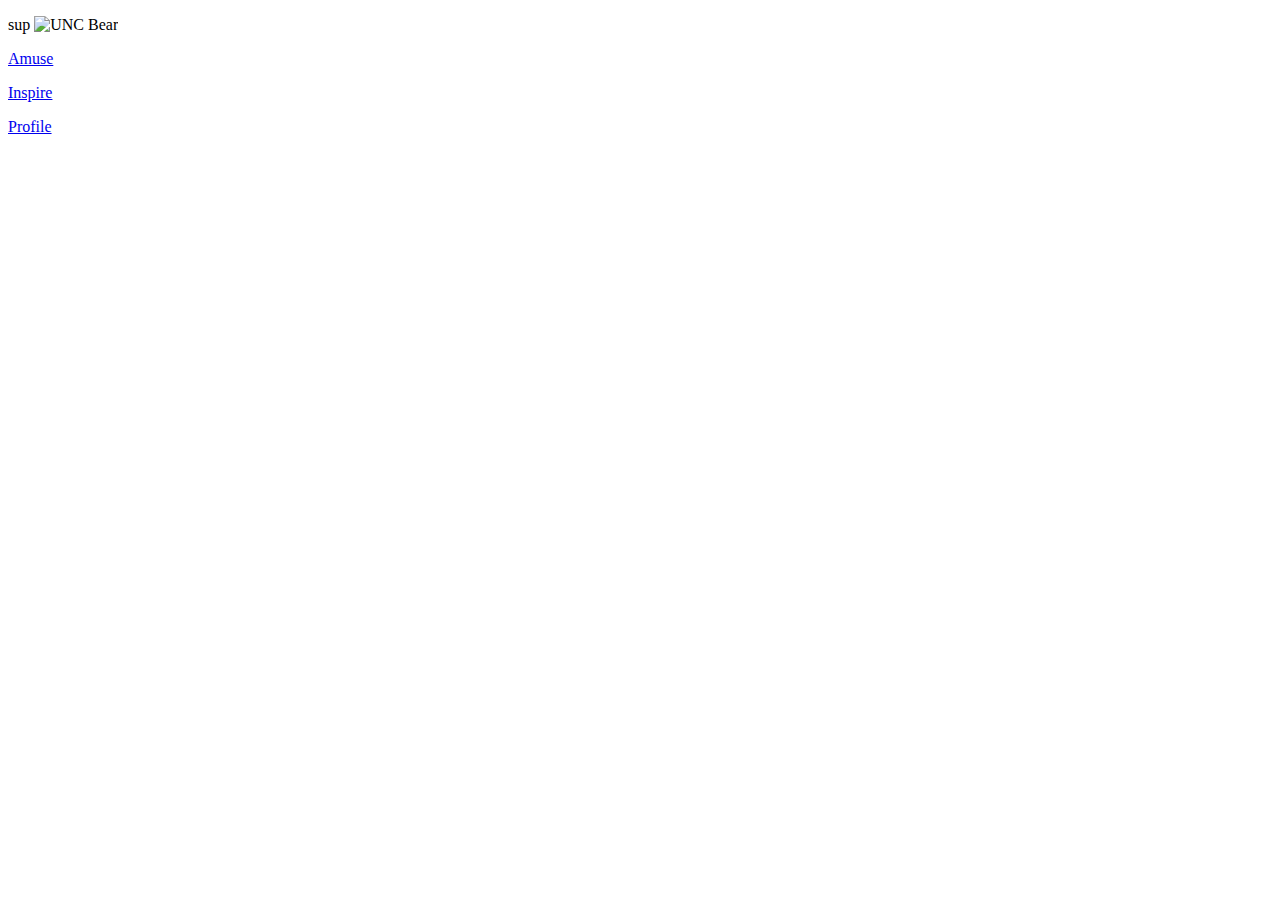
==== HTML/index.html @ 092bbbf2 "Merge branch 'main' of https://github.com/dudl0441/dudl0441.github.io" ====
<!DOCTYPE html>
<html lang="en">
<head>
  <title>Project page 1</title>
</head>
<p>
sup
<img src="02_unc_bearmark_c.png" alt="UNC Bear">
</p>
<p>
<a href=https://dudl0441.github.io/amuse.html>Amuse</a>
</p>
<p>
<a href=https://dudl0441.github.io/inspire.html>Inspire</a>
</p>
<p>
<a href=https://dudl0441.github.io/profile.html>Profile</a>
</p>
</html>
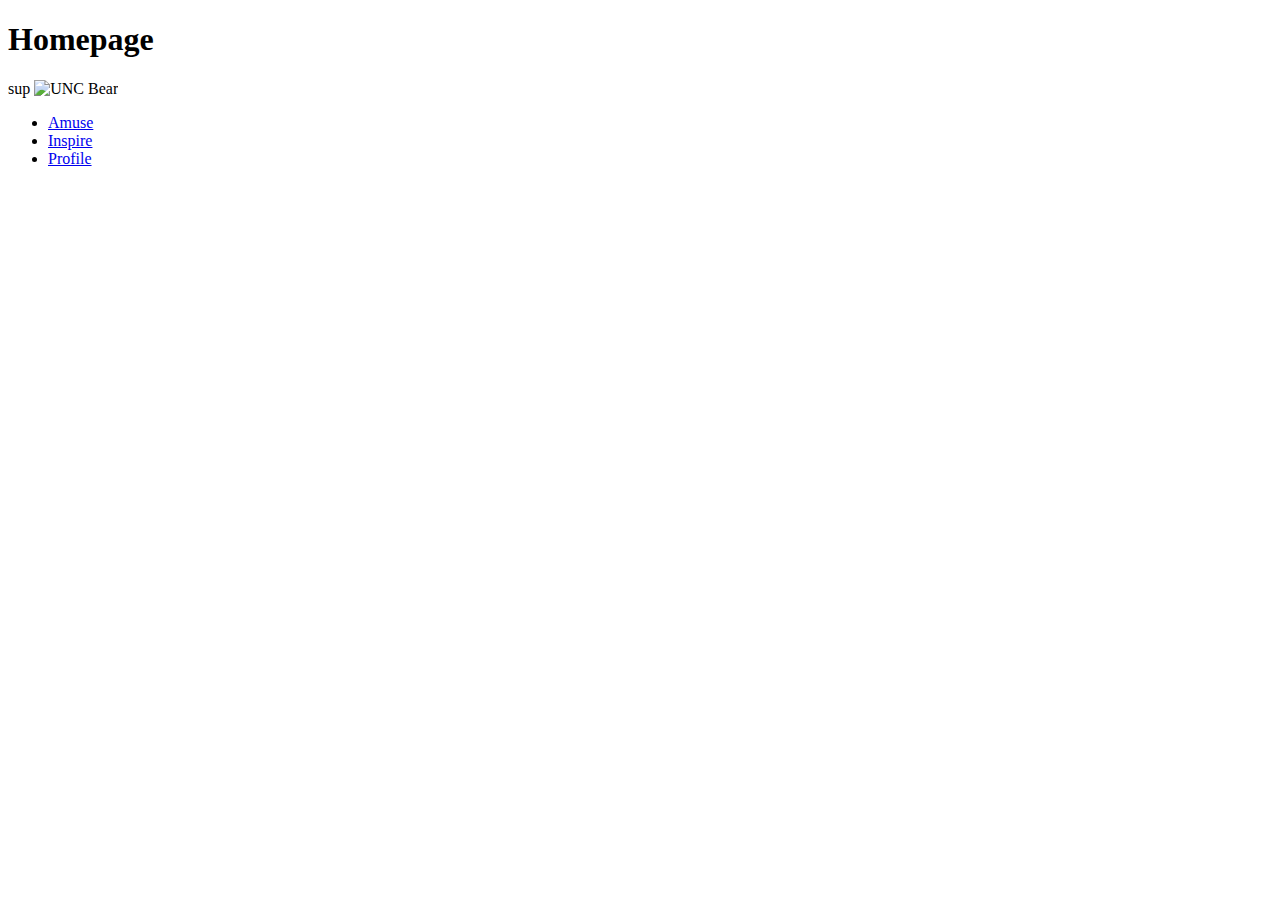
==== commit 87e55e39: "HTML" ====
--- a/HTML/index.html
+++ b/HTML/index.html
@@ -3,17 +3,17 @@
 <head>
   <title>Project page 1</title>
 </head>
+  <h1>Homepage</h1>
 <p>
 sup
 <img src="02_unc_bearmark_c.png" alt="UNC Bear">
 </p>
-<p>
-<a href=https://dudl0441.github.io/amuse.html>Amuse</a>
-</p>
-<p>
-<a href=https://dudl0441.github.io/inspire.html>Inspire</a>
-</p>
-<p>
-<a href=https://dudl0441.github.io/profile.html>Profile</a>
-</p>
+  
+<ul>
+  <li><a href=https://dudl0441.github.io/amuse.html>Amuse</a></li>
+
+  <li><a href=https://dudl0441.github.io/inspire.html>Inspire</a></li>
+
+  <li><a href=https://dudl0441.github.io/profile.html>Profile</a></li>
+</ul>
 </html>
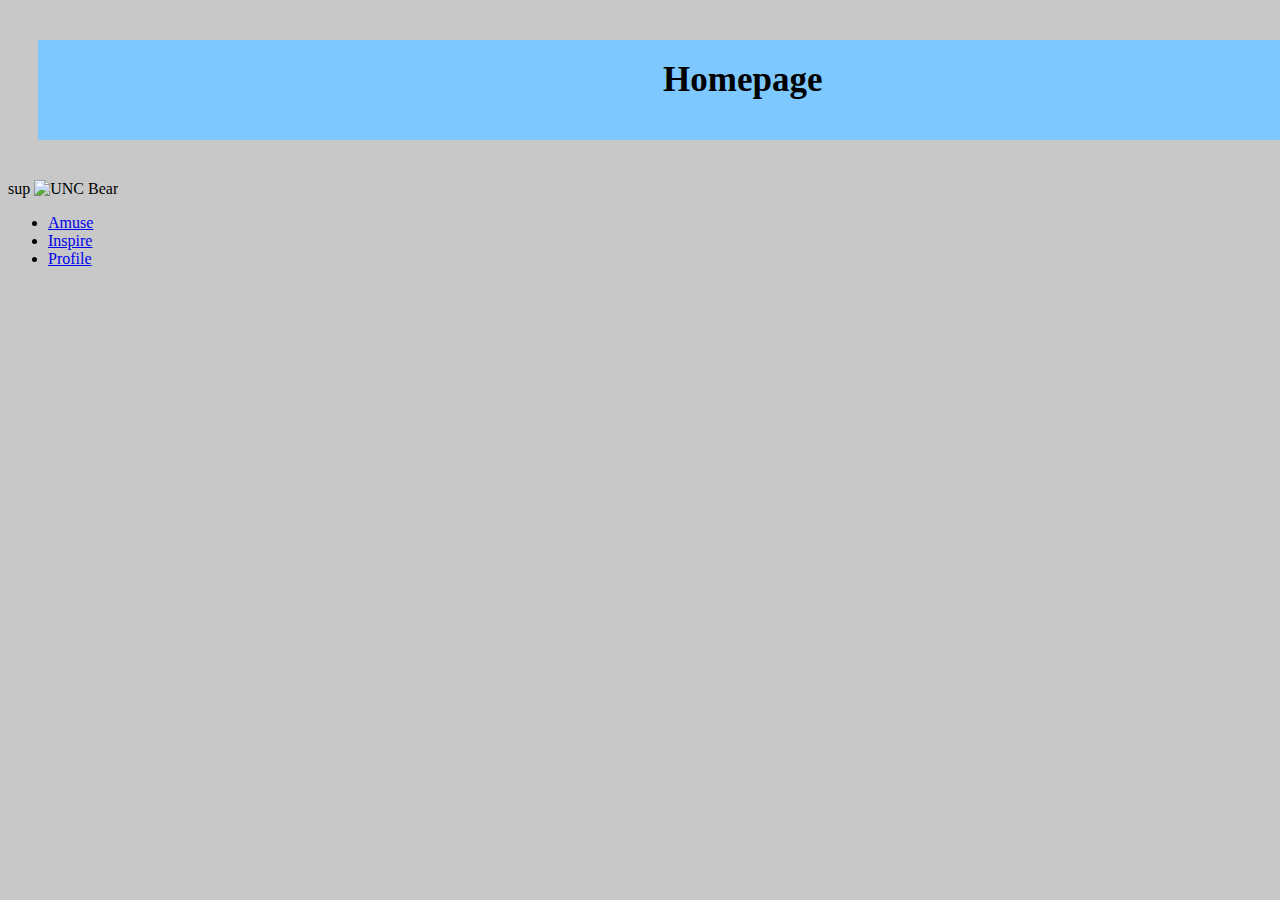
==== commit 0a7713ad: "Update index.html" ====
--- a/HTML/index.html
+++ b/HTML/index.html
@@ -1,5 +1,23 @@
 <!DOCTYPE html>
 <html lang="en">
+  <style>
+ :root
+ {
+  background-color: rgb(200, 200, 200);
+ }
+h1 {
+   margin: 40px 30px;
+   padding: 20px 625px 40px; 
+   background-color: rgb(125, 200, 255);
+   font-size: 35px; 
+   font-family: impact, serif; 
+}
+
+h2 {
+   font-size: 25px;
+   font-family: impact, serif; 
+}
+</style>
 <head>
   <title>Project page 1</title>
 </head>
@@ -10,10 +28,10 @@
 </p>
   
 <ul>
-  <li><a href=https://dudl0441.github.io/amuse.html>Amuse</a></li>
+  <li><a href=https://dudl0441.github.io/HTML/amuse.html>Amuse</a></li>
 
-  <li><a href=https://dudl0441.github.io/inspire.html>Inspire</a></li>
+  <li><a href=https://dudl0441.github.io/HTML/inspire.html>Inspire</a></li>
 
-  <li><a href=https://dudl0441.github.io/profile.html>Profile</a></li>
+  <li><a href=https://dudl0441.github.io/HTML/profile.html>Profile</a></li>
 </ul>
 </html>
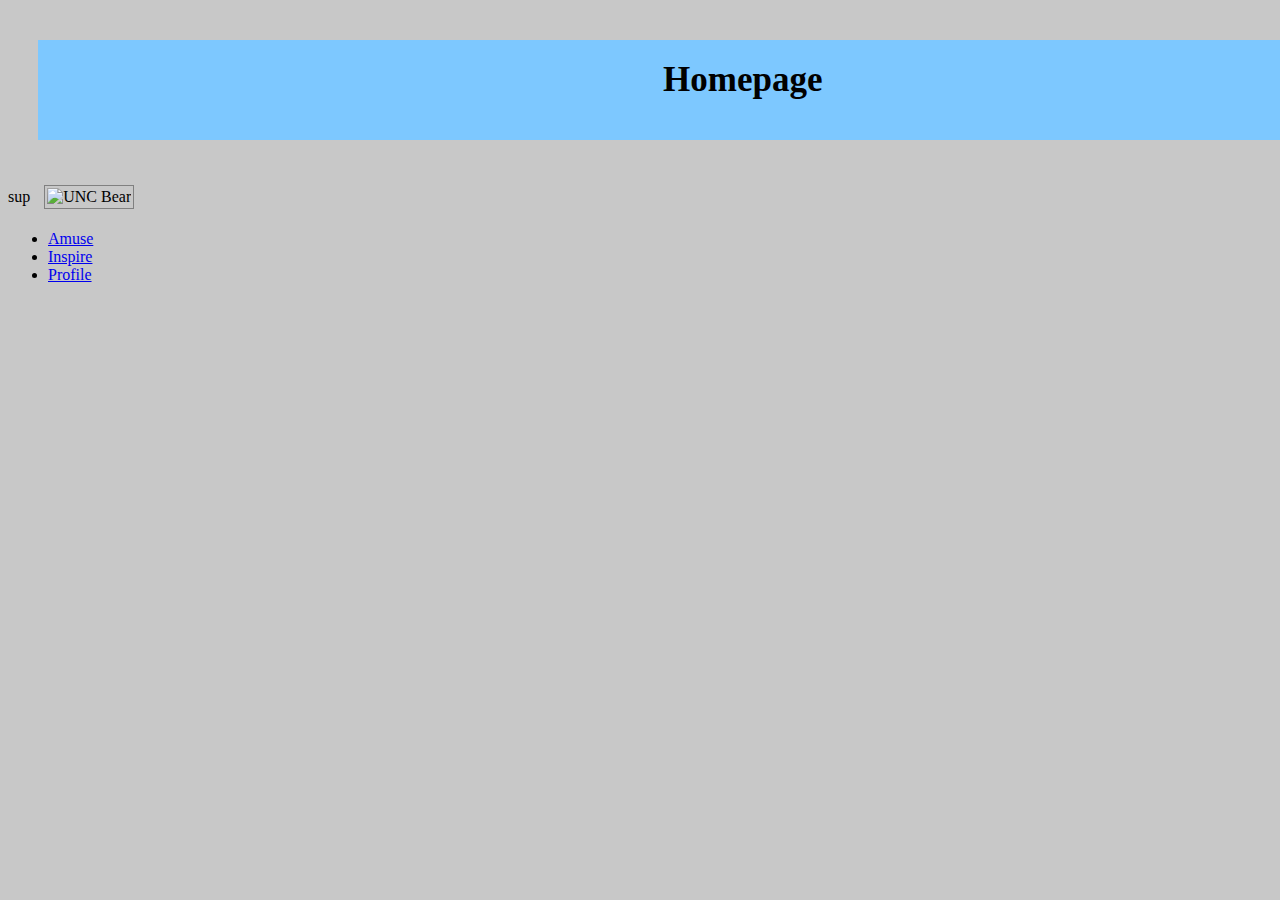
==== commit ed7c6a22: "Update index.html" ====
--- a/HTML/index.html
+++ b/HTML/index.html
@@ -17,6 +17,11 @@
    font-size: 25px;
    font-family: impact, serif; 
 }
+    img {
+   width: 250px;
+   padding: 2px;
+   border: 1px solid gray;
+   margin: 5px 10px;}
 </style>
 <head>
   <title>Project page 1</title>
